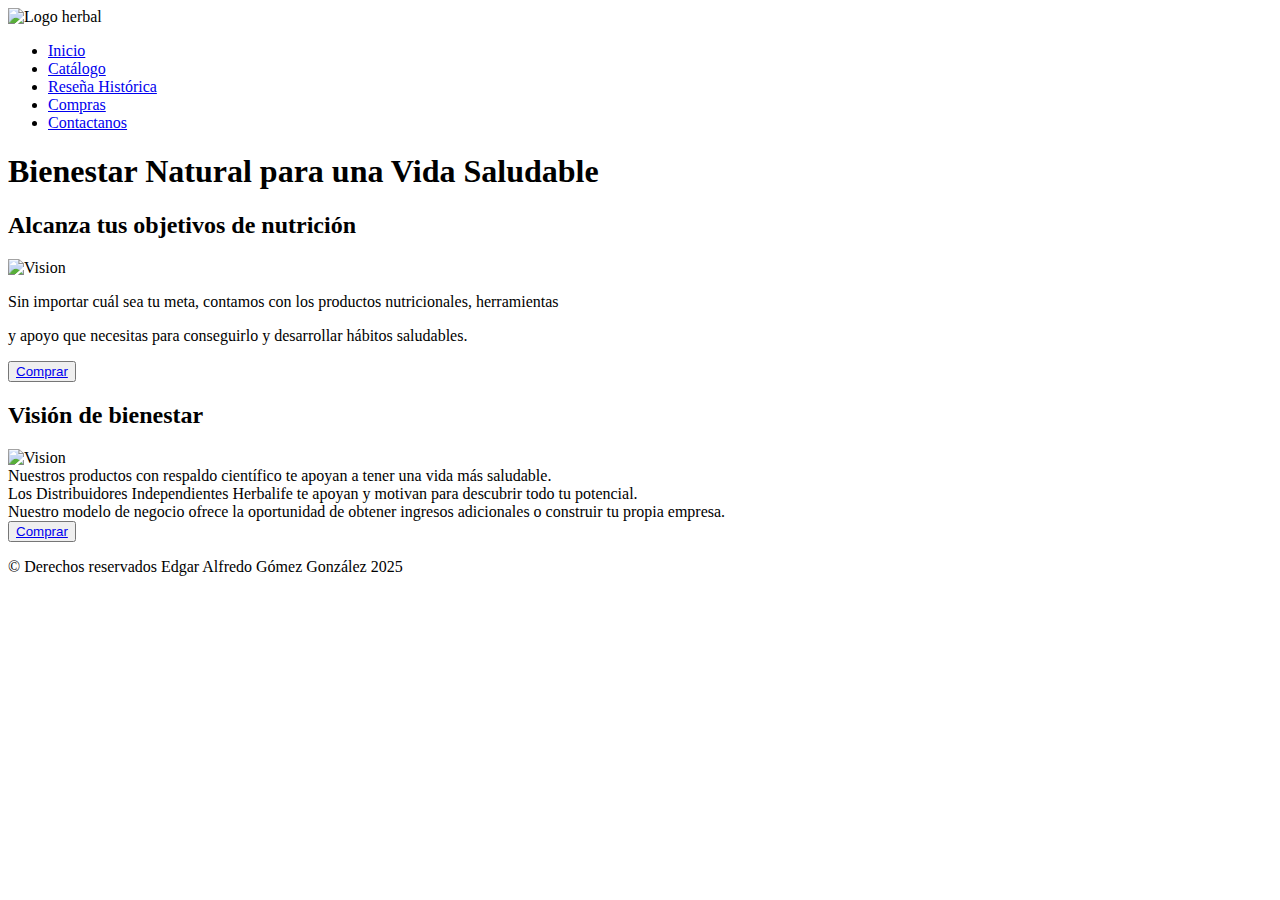
==== index.html @ dba94d87 "Cambios" ====
<!DOCTYPE html>
<html lang="en">
<head>
    <meta charset="UTF-8">
    <meta name="viewport" content="width=device-width, initial-scale=1.0">
    <title>Document</title>
    <link rel="stylesheet" href="../Desafio2EdgarGomez/Css/style1.css">
</head>
<body>
    <header>
        <div class="logo"><img src="../Desafio-2-Maria-Celada/img/Captura.PNG" alt="Logo herbal"></div>
        <nav class="NavBarra">
            <ul class="nav-links">
            <li><a href="../Desafio2EdgarGomez/Paginas/index.html">Inicio</a></li>
            <li><a href="../Desafio2EdgarGomez/Paginas/pagina2.html" class="Rayita">Catálogo</a></li>
            <li><a href="../Desafio2EdgarGomez/Paginas/pagina3.html">Reseña Histórica</a></li>
            <li><a href="#">Compras</a></li>
            <li><a href="#">Contactanos</a></li>
            </ul>
            </nav>
    </header>
    <main>
        <section class="Eslogan">
            <h1>Bienestar Natural para una Vida Saludable</h1>
            </section>
 
            <section class="destacado">
                <div class="destacado-card">
                <h2>Alcanza tus objetivos de nutrición</h2>
                <img src="../Desafio2EdgarGomez/Img/inicio2.png" alt="Vision ">
                <p>Sin importar cuál sea tu meta, contamos con los productos nutricionales, herramientas </p>
                 <p>y apoyo que necesitas para conseguirlo y desarrollar hábitos saludables.</p>
                <button><a href="../Desafio2EdgarGomez/Paginas/pagina2.html">Comprar</a></button>
                </div>
                </section>
                <section class="destacado">
                    <div class="destacado-card">
                    <h2>Visión de bienestar</h2>
                        <img src="../Desafio2EdgarGomez/Img/inicio 1.png" alt="Vision ">
                        <li>Nuestros productos con respaldo científico te apoyan a tener una vida más saludable.</li>
                        <li>Los Distribuidores Independientes Herbalife te apoyan y motivan para descubrir todo tu potencial.</li>
                        <li>Nuestro modelo de negocio ofrece la oportunidad de obtener ingresos adicionales o construir tu propia empresa.</li>
                    <button><a href="../Desafio2EdgarGomez/Paginas/pagina2.html">Comprar</a></button>
                    </div>
                    </section>
   
    </main>
    <footer>
        <p>© Derechos reservados Edgar Alfredo Gómez González 2025</p>
        </footer>
</body>
</html>
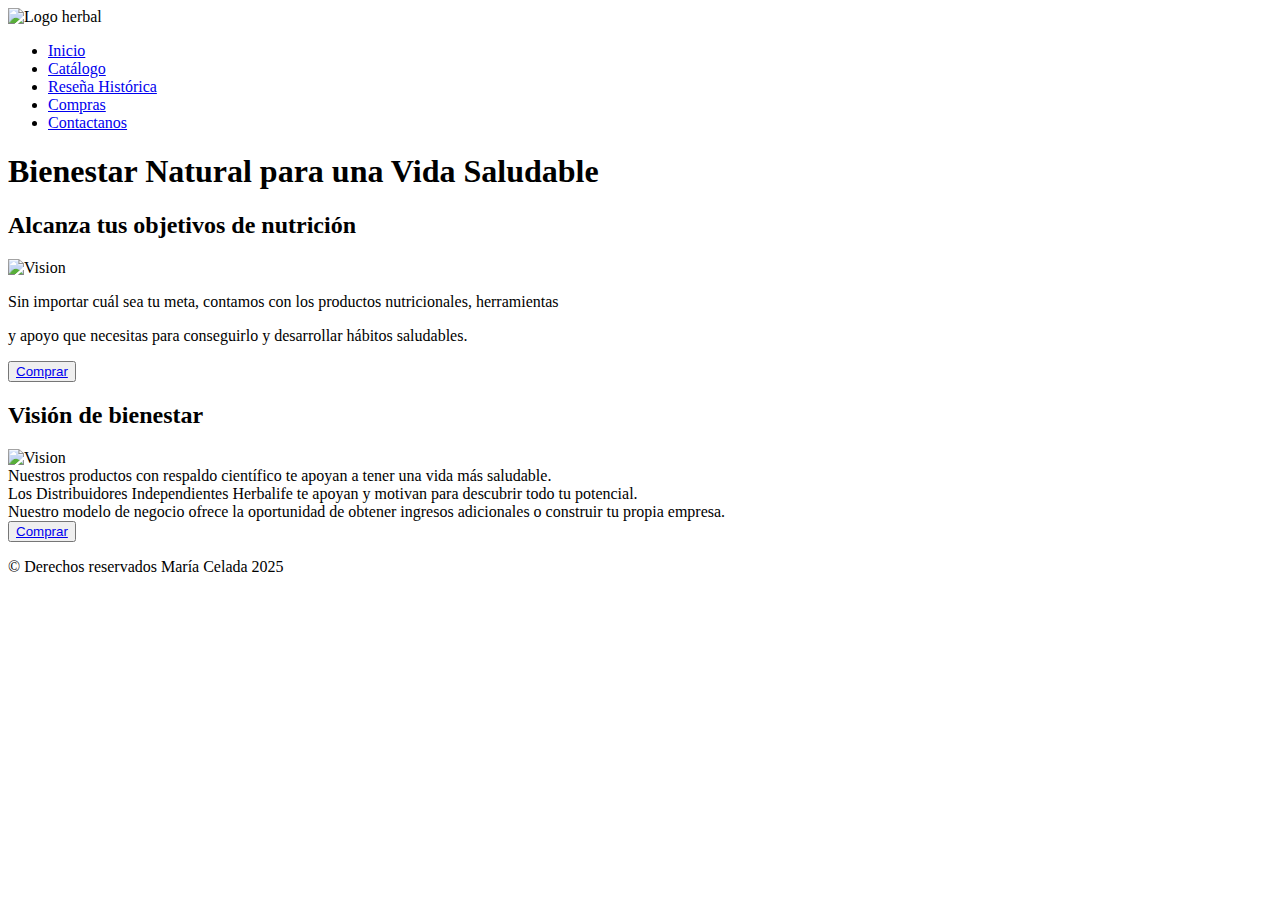
==== commit 230d927a: "Cambios" ====
--- a/index.html
+++ b/index.html
@@ -4,16 +4,16 @@
     <meta charset="UTF-8">
     <meta name="viewport" content="width=device-width, initial-scale=1.0">
     <title>Document</title>
-    <link rel="stylesheet" href="../Desafio2EdgarGomez/Css/style1.css">
+    <link rel="stylesheet" href="../Desafio-2-Maria-Celada/CSS/style.css">
 </head>
 <body>
     <header>
-        <div class="logo"><img src="../Desafio-2-Maria-Celada/img/Captura.PNG" alt="Logo herbal"></div>
+        <div class="logo"><img src="../Desafio-2-Maria-Celada/img/Captura-removebg-preview.png" alt="Logo herbal"></div>
         <nav class="NavBarra">
             <ul class="nav-links">
-            <li><a href="../Desafio2EdgarGomez/Paginas/index.html">Inicio</a></li>
-            <li><a href="../Desafio2EdgarGomez/Paginas/pagina2.html" class="Rayita">Catálogo</a></li>
-            <li><a href="../Desafio2EdgarGomez/Paginas/pagina3.html">Reseña Histórica</a></li>
+            <li><a href="../Desafio-2-Maria-Celada/index.html">Inicio</a></li>
+            <li><a href="../Desafio-2-Maria-Celada/paginas/Catalogo.html" class="Rayita">Catálogo</a></li>
+            <li><a href="../Desafio-2-Maria-Celada/paginas/ReseñaHistorica.html">Reseña Histórica</a></li>
             <li><a href="#">Compras</a></li>
             <li><a href="#">Contactanos</a></li>
             </ul>
@@ -30,7 +30,7 @@
                 <img src="../Desafio2EdgarGomez/Img/inicio2.png" alt="Vision ">
                 <p>Sin importar cuál sea tu meta, contamos con los productos nutricionales, herramientas </p>
                  <p>y apoyo que necesitas para conseguirlo y desarrollar hábitos saludables.</p>
-                <button><a href="../Desafio2EdgarGomez/Paginas/pagina2.html">Comprar</a></button>
+                <button><a href="../Desafio-2-Maria-Celada/paginas/Catalogo.html">Comprar</a></button>
                 </div>
                 </section>
                 <section class="destacado">
@@ -40,13 +40,13 @@
                         <li>Nuestros productos con respaldo científico te apoyan a tener una vida más saludable.</li>
                         <li>Los Distribuidores Independientes Herbalife te apoyan y motivan para descubrir todo tu potencial.</li>
                         <li>Nuestro modelo de negocio ofrece la oportunidad de obtener ingresos adicionales o construir tu propia empresa.</li>
-                    <button><a href="../Desafio2EdgarGomez/Paginas/pagina2.html">Comprar</a></button>
+                    <button><a href="../Desafio-2-Maria-Celada/paginas/Catalogo.html">Comprar</a></button>
                     </div>
                     </section>
    
     </main>
     <footer>
-        <p>© Derechos reservados Edgar Alfredo Gómez González 2025</p>
+        <p>© Derechos reservados María Celada 2025</p>
         </footer>
 </body>
 </html>